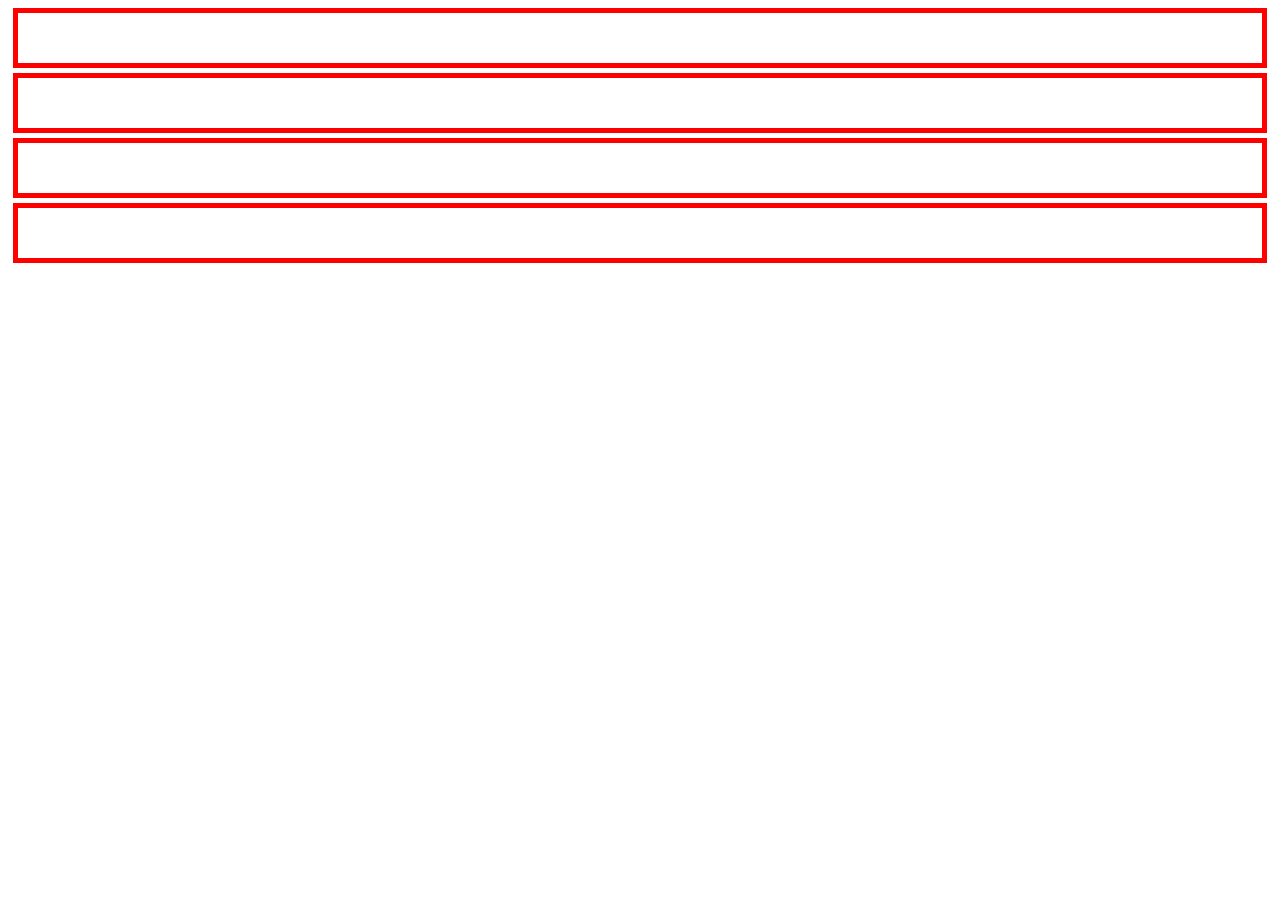
==== 1/index.html @ 25e5ec90 "main" ====
<!DOCTYPE html>
<html lang="en">
<head>
    <meta charset="UTF-8">
    <meta http-equiv="X-UA-Compatible" content="IE=edge">
    <meta name="viewport" content="width=device-width, initial-scale=1.0">
    <title>Document</title>
    <link href="https://cdn.jsdelivr.net/npm/bootstrap@5.0.2/dist/css/bootstrap.min.css" rel="stylesheet" integrity="sha384-EVSTQN3/azprG1Anm3QDgpJLIm9Nao0Yz1ztcQTwFspd3yD65VohhpuuCOmLASjC" crossorigin="anonymous">
    <link rel="stylesheet" href="css/style.css">
</head>
<body>
   
    <div class="container-sm">
        <div class="row">
            <div class="col-xl-3 col-lg-3">
                <div class="box"></div>
            </div>
            <div class="col-xl-3 col-lg-3">
                <div class="box"></div>
            </div>
            <div class="col-xl-3 col-lg-3">
                <div class="box"></div>
            </div> 
            <div class="col-xl-3 col-lg-3">
                <div class="box"></div>
            </div>
        </div>
    </div>



    <!-- bootstart js file link -->
    <script src="https://cdn.jsdelivr.net/npm/bootstrap@5.0.2/dist/js/bootstrap.bundle.min.js" integrity="sha384-MrcW6ZMFYlzcLA8Nl+NtUVF0sA7MsXsP1UyJoMp4YLEuNSfAP+JcXn/tWtIaxVXM" crossorigin="anonymous"></script>
    <!-- bootstarp js file link -->
</body>
</html>
---- 1/css/style.css ----
.box{
    border: 5px solid red;
    height: 50px;
    margin: 5px;
}
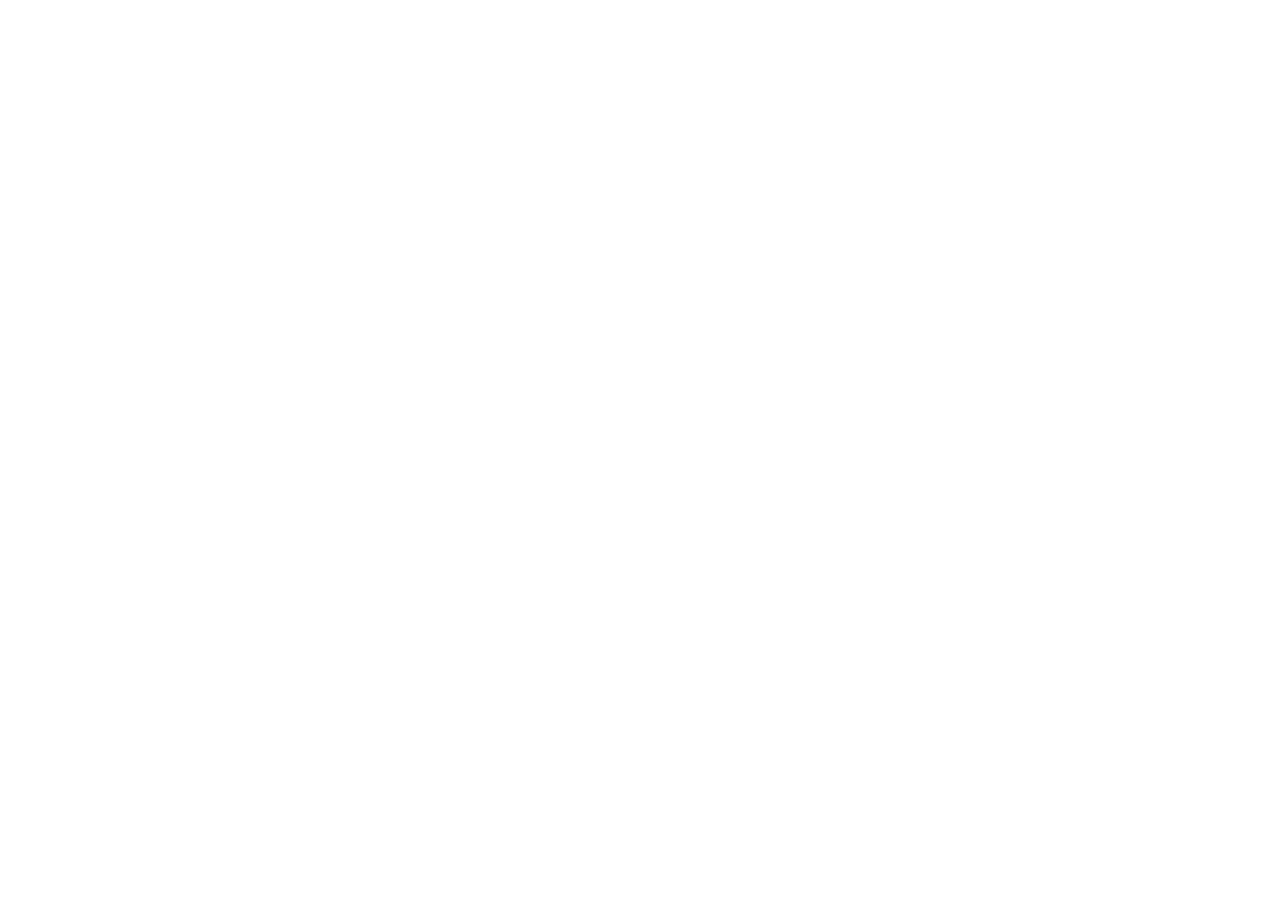
==== commit c34971c7: "main" ====
--- a/1/index.html
+++ b/1/index.html
@@ -1,36 +1,19 @@
 <!DOCTYPE html>
 <html lang="en">
 <head>
-    <meta charset="UTF-8">
-    <meta http-equiv="X-UA-Compatible" content="IE=edge">
-    <meta name="viewport" content="width=device-width, initial-scale=1.0">
-    <title>Document</title>
-    <link href="https://cdn.jsdelivr.net/npm/bootstrap@5.0.2/dist/css/bootstrap.min.css" rel="stylesheet" integrity="sha384-EVSTQN3/azprG1Anm3QDgpJLIm9Nao0Yz1ztcQTwFspd3yD65VohhpuuCOmLASjC" crossorigin="anonymous">
-    <link rel="stylesheet" href="css/style.css">
+  <meta charset="UTF-8">
+  <meta http-equiv="X-UA-Compatible" content="IE=edge">
+  <meta name="viewport" content="width=device-width, initial-scale=1.0">
+  <title>Bootstarp prtice</title>
+  <link rel="stylesheet" href="css/bootstrap.min.css">
+  <link rel="stylesheet" href="css/style.css">
 </head>
 <body>
-   
-    <div class="container-sm">
-        <div class="row">
-            <div class="col-xl-3 col-lg-3">
-                <div class="box"></div>
-            </div>
-            <div class="col-xl-3 col-lg-3">
-                <div class="box"></div>
-            </div>
-            <div class="col-xl-3 col-lg-3">
-                <div class="box"></div>
-            </div> 
-            <div class="col-xl-3 col-lg-3">
-                <div class="box"></div>
-            </div>
-        </div>
-    </div>
+  
 
 
 
-    <!-- bootstart js file link -->
-    <script src="https://cdn.jsdelivr.net/npm/bootstrap@5.0.2/dist/js/bootstrap.bundle.min.js" integrity="sha384-MrcW6ZMFYlzcLA8Nl+NtUVF0sA7MsXsP1UyJoMp4YLEuNSfAP+JcXn/tWtIaxVXM" crossorigin="anonymous"></script>
-    <!-- bootstarp js file link -->
+
+  <script src="js/bootstrap.bundle.min.js"></script>
 </body>
 </html>--- a/1/css/style.css
+++ b/1/css/style.css
@@ -1,5 +1,8 @@
 .box{
-    border: 5px solid red;
-    height: 50px;
-    margin: 5px;
+}
+.box p{
+    color: green;
+    font-size: 20px;
+    font-weight: bold;
+    border: 3px solid red;
 }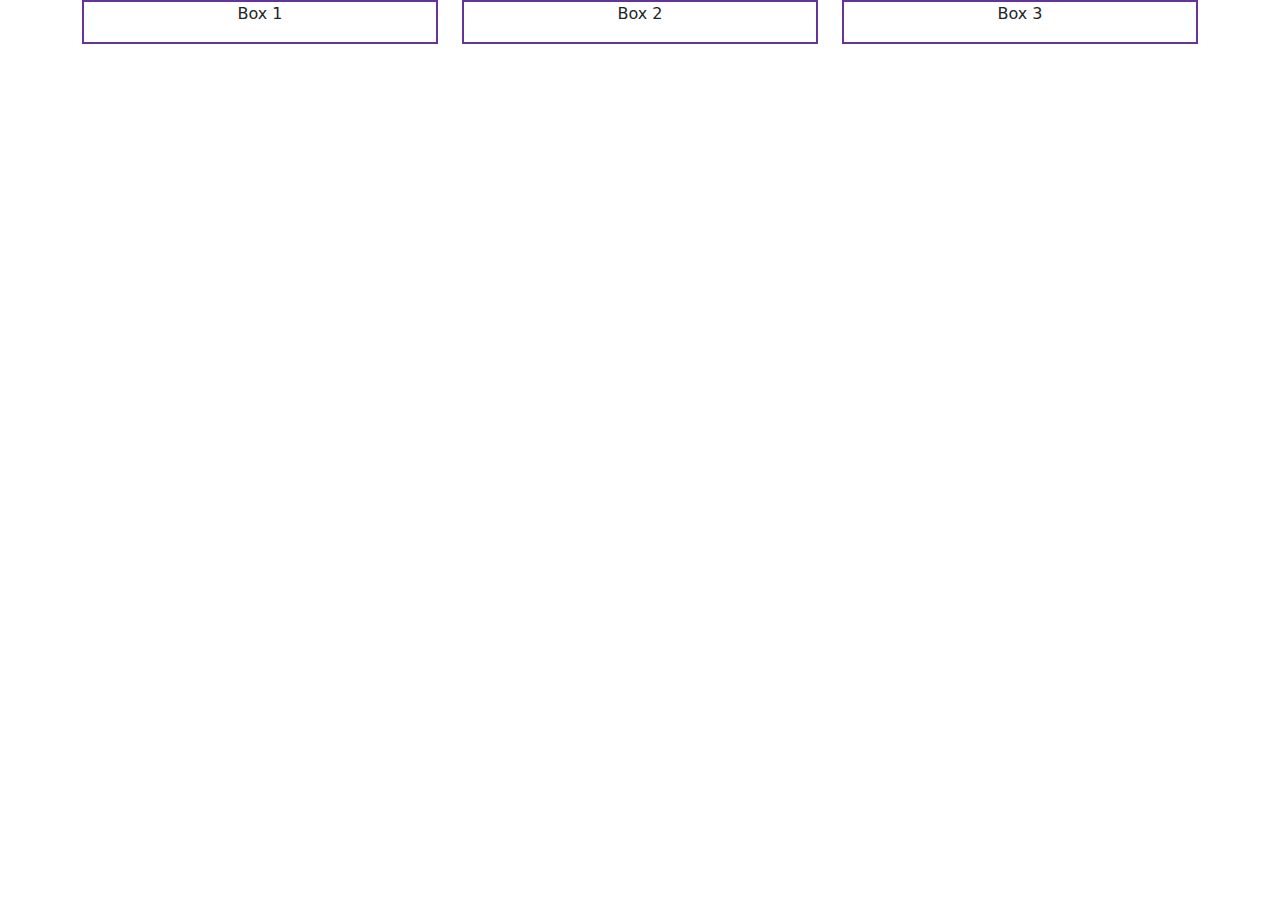
==== commit 6eb2be47: "Breakpint" ====
--- a/1/index.html
+++ b/1/index.html
@@ -10,7 +10,25 @@
 </head>
 <body>
   
-
+  <div class="container">
+    <div class="row">
+      <div class="col-sm-4">
+        <div class="box">
+          <p>Box 1</p>
+        </div>
+      </div>
+      <div class="col-sm-4">
+        <div class="box">
+          <p>Box 2</p>
+        </div>
+      </div>
+      <div class="col-sm-4">
+        <div class="box">
+          <p>Box 3</p>
+        </div>
+      </div>
+    </div>
+  </div>
 
 
 
--- a/1/css/style.css
+++ b/1/css/style.css
@@ -1,8 +1,4 @@
 .box{
-}
-.box p{
-    color: green;
-    font-size: 20px;
-    font-weight: bold;
-    border: 3px solid red;
+    border: 2px solid rebeccapurple;
+    text-align: center;
 }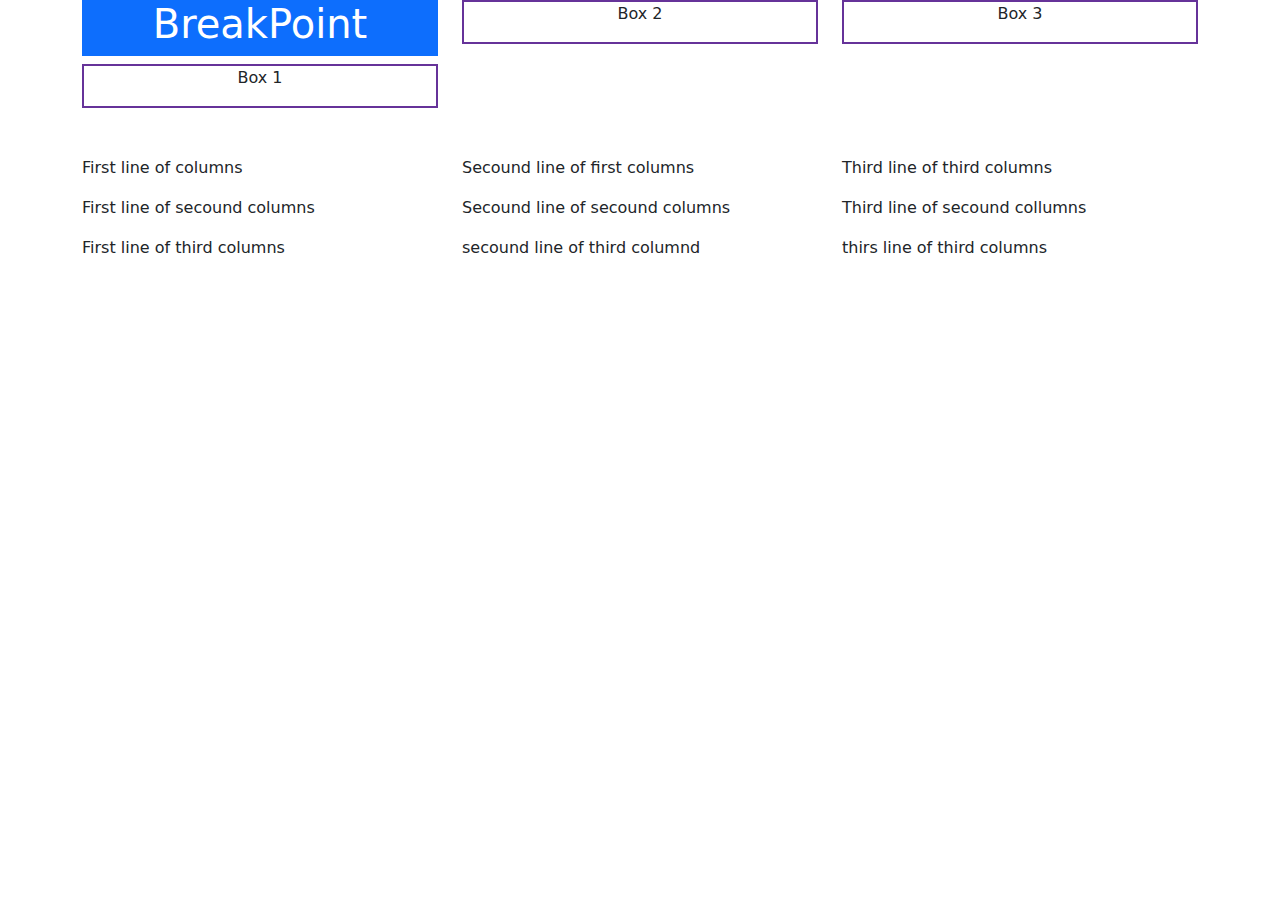
==== commit 56337c41: "columns" ====
--- a/1/index.html
+++ b/1/index.html
@@ -9,20 +9,23 @@
   <link rel="stylesheet" href="css/style.css">
 </head>
 <body>
+
+  <!-- breakpoint -->
   
   <div class="container">
     <div class="row">
-      <div class="col-sm-4">
+      <div class="col-xl-4">
+        <h1 class="bg-primary text-center text-white pb-2">BreakPoint</h1>
         <div class="box">
           <p>Box 1</p>
         </div>
       </div>
-      <div class="col-sm-4">
+      <div class="col-xl-4">
         <div class="box">
           <p>Box 2</p>
         </div>
       </div>
-      <div class="col-sm-4">
+      <div class="col-xl-4">
         <div class="box">
           <p>Box 3</p>
         </div>
@@ -30,6 +33,55 @@
     </div>
   </div>
 
+  <!-- end breakpoint -->
+<br>
+<br>
+  <!-- Columns start -->
+
+  <div class="container">
+    <div class="row align-items-start">
+      <div class="col-4">
+        <p>First line of columns</p>
+      </div>
+      <div class="col-4">
+        <p>Secound line of first columns</p>
+      </div>
+      <div class="col-4">
+        <p>Third line of third columns</p>
+      </div>
+    </div>
+    <div class="row align-items-start">
+      <div class="col-4">
+        <p>First line of secound columns</p>
+      </div>
+      <div class="col-4">
+        <p>Secound line of secound columns</p>
+      </div>
+      <div class="col-4">
+        <p>Third line of secound collumns</p>
+      </div>
+    </div>
+    <div class="row align-items-start">
+      <div class="col-4">
+        <p>First line of third columns</p>
+      </div>
+      <div class="col-4">
+        <p>secound line of third columnd</p>
+      </div>
+      <div class="col-4">
+        <p>thirs line of third columns</p>
+      </div>
+    </div>
+  </div>
+
+<!-- columns finish -->
+
+
+
+
+
+
+
 
 
   <script src="js/bootstrap.bundle.min.js"></script>
--- a/1/css/style.css
+++ b/1/css/style.css
@@ -1,3 +1,7 @@
+*{
+    margin: 0;
+    padding: 0;
+}
 .box{
     border: 2px solid rebeccapurple;
     text-align: center;
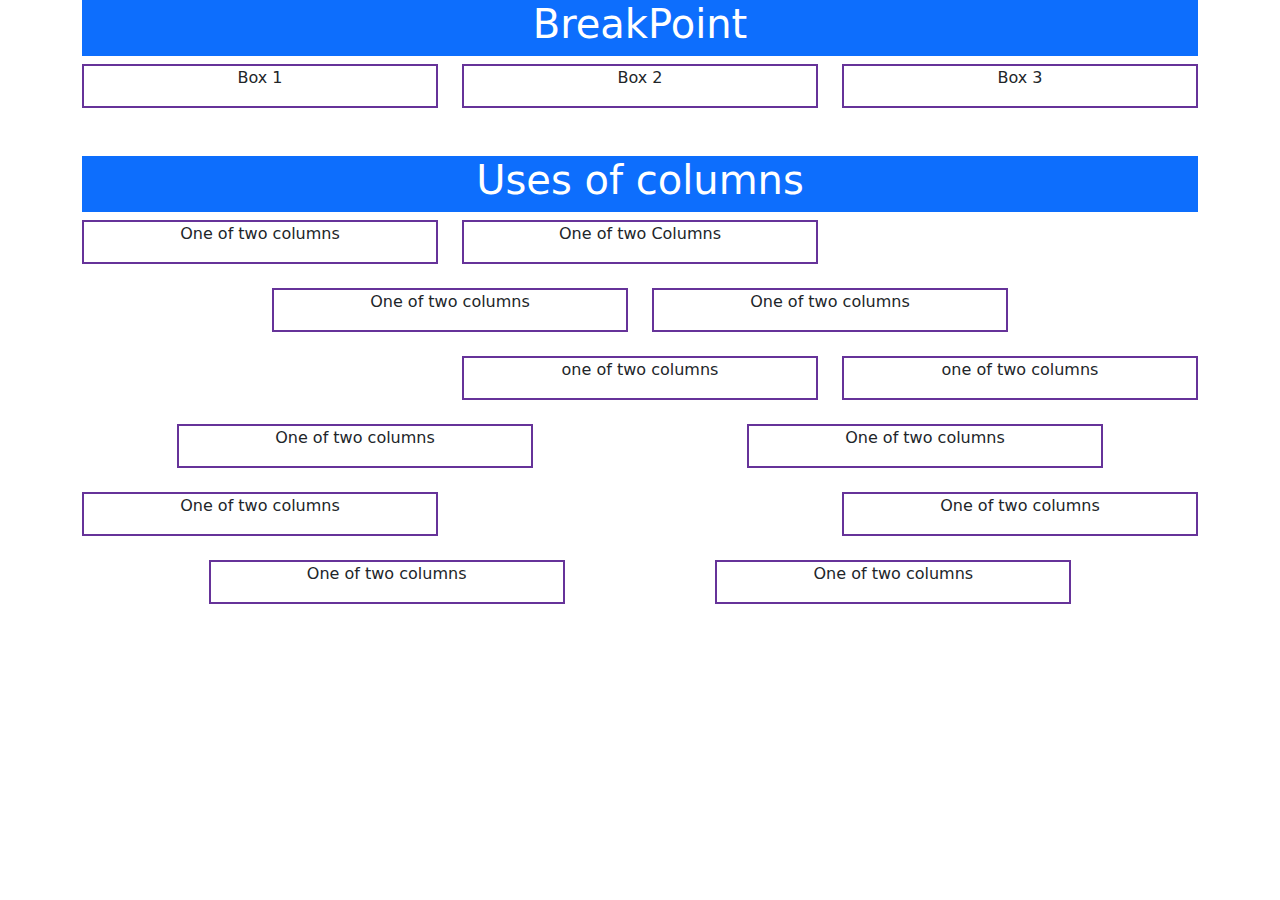
==== commit f6a9bf91: "columnss" ====
--- a/1/index.html
+++ b/1/index.html
@@ -13,9 +13,10 @@
   <!-- breakpoint -->
   
   <div class="container">
+    <h1 class="bg-primary text-center text-white pb-2">BreakPoint</h1>
     <div class="row">
       <div class="col-xl-4">
-        <h1 class="bg-primary text-center text-white pb-2">BreakPoint</h1>
+        
         <div class="box">
           <p>Box 1</p>
         </div>
@@ -37,44 +38,92 @@
 <br>
 <br>
   <!-- Columns start -->
-
+<div class="columns">
   <div class="container">
-    <div class="row align-items-start">
+    <h1 class="bg-primary text-center text-white pb-2">Uses of columns</h1>
+    <div class="row justify-content-start">
       <div class="col-4">
-        <p>First line of columns</p>
+        <div class="box">
+          <p>One of two columns</p>
+        </div>
       </div>
       <div class="col-4">
-        <p>Secound line of first columns</p>
+        <div class="box">
+          <p>One of two Columns</p>
+        </div>
+      </div>
+    </div>
+    <br>
+    <div class="row justify-content-center">
+      <div class="col-4">
+        <div class="box">
+          <p>One of two columns</p>
+        </div>
       </div>
       <div class="col-4">
-        <p>Third line of third columns</p>
+        <div class="box">
+          <p>One of two columns</p>
+        </div>
       </div>
     </div>
-    <div class="row align-items-start">
+    <br>
+    <div class="row justify-content-end">
       <div class="col-4">
-        <p>First line of secound columns</p>
+        <div class="box">
+          <p>one of two columns</p>
+        </div>
       </div>
       <div class="col-4">
-        <p>Secound line of secound columns</p>
+        <div class="box">
+          <p>one of two columns</p>
+        </div>
+      </div>
+    </div>
+    <br>
+    <div class="row justify-content-lg-around">
+      <div class="col-4">
+        <div class="box">
+          <p>One of two columns</p>
+        </div>
       </div>
       <div class="col-4">
-        <p>Third line of secound collumns</p>
+        <div class="box">
+          <p>One of two columns</p>
+        </div>
       </div>
     </div>
-    <div class="row align-items-start">
+    <br>
+    <div class="row justify-content-between">
       <div class="col-4">
-        <p>First line of third columns</p>
+        <div class="box">
+          <p>One of two columns</p>
+        </div>
       </div>
       <div class="col-4">
-        <p>secound line of third columnd</p>
+        <div class="box">
+          <p>One of two columns</p>
+        </div>
+      </div>
+    </div>
+    <br>
+    <div class="row justify-content-evenly">
+      <div class="col-4">
+        <div class="box">
+          <p>One of two columns</p>
+        </div>
       </div>
       <div class="col-4">
-        <p>thirs line of third columns</p>
+        <div class="box">
+          <p>One of two columns</p>
+        </div>
       </div>
     </div>
   </div>
+</div>
+<!-- columns finish -->
+<!-- gutters -->
 
-<!-- columns finish -->
+<!-- gutters finish -->
 
 
 
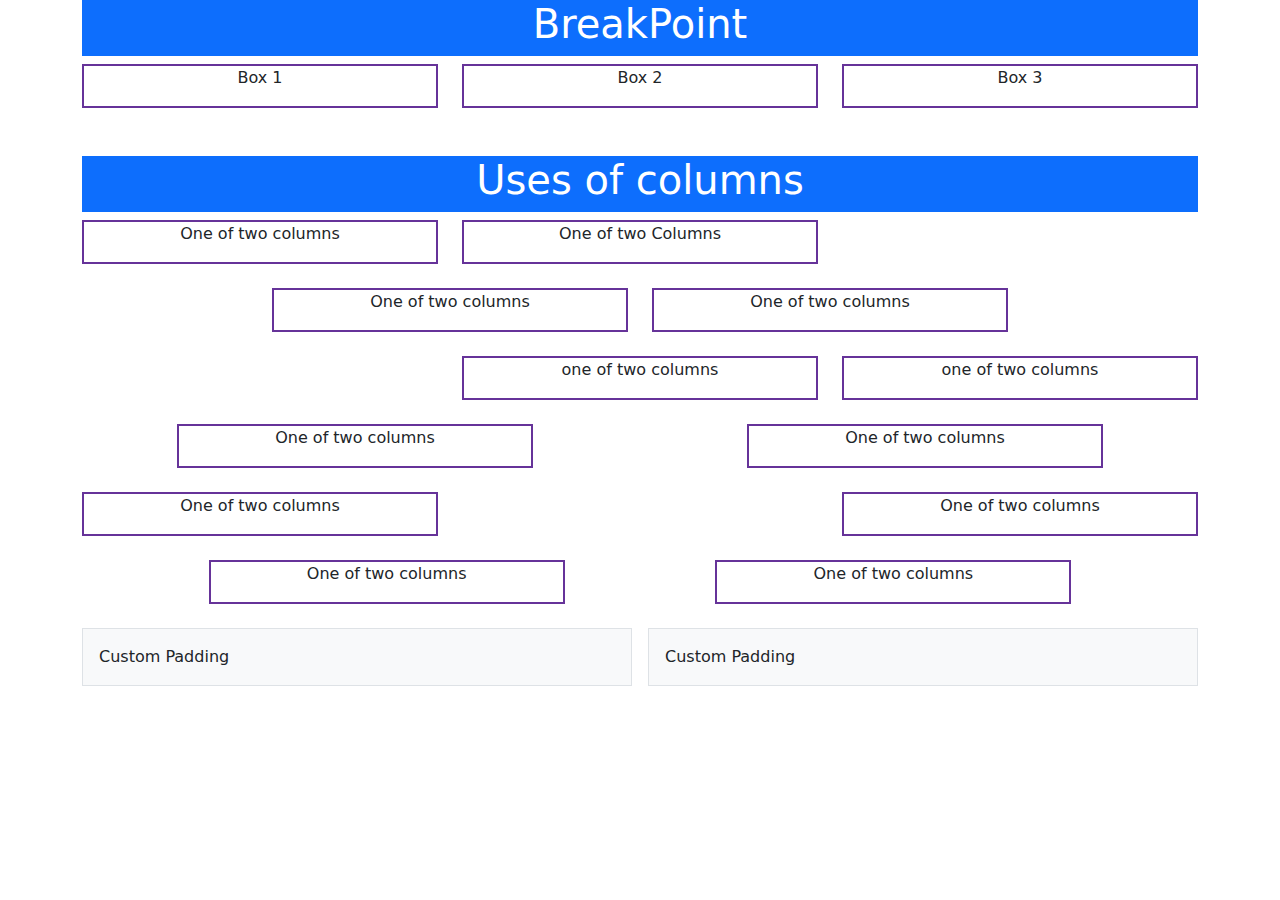
==== commit 63d2f8be: "gutter" ====
--- a/1/index.html
+++ b/1/index.html
@@ -122,10 +122,21 @@
 </div>
 <!-- columns finish -->
 <!-- gutters -->
-
+<br>
 <!-- gutters finish -->
 
-
+<section class="gutter">
+  <div class="container overflow-hidden">
+    <div class="row g-3">
+      <div class="col-6">
+        <div class="p-3 border bg-light">Custom Padding</div>
+      </div>
+      <div class="col-6">
+        <div class="p-3 border bg-light">Custom Padding</div>
+      </div>
+    </div>
+  </div>
+</section>
 
 
 
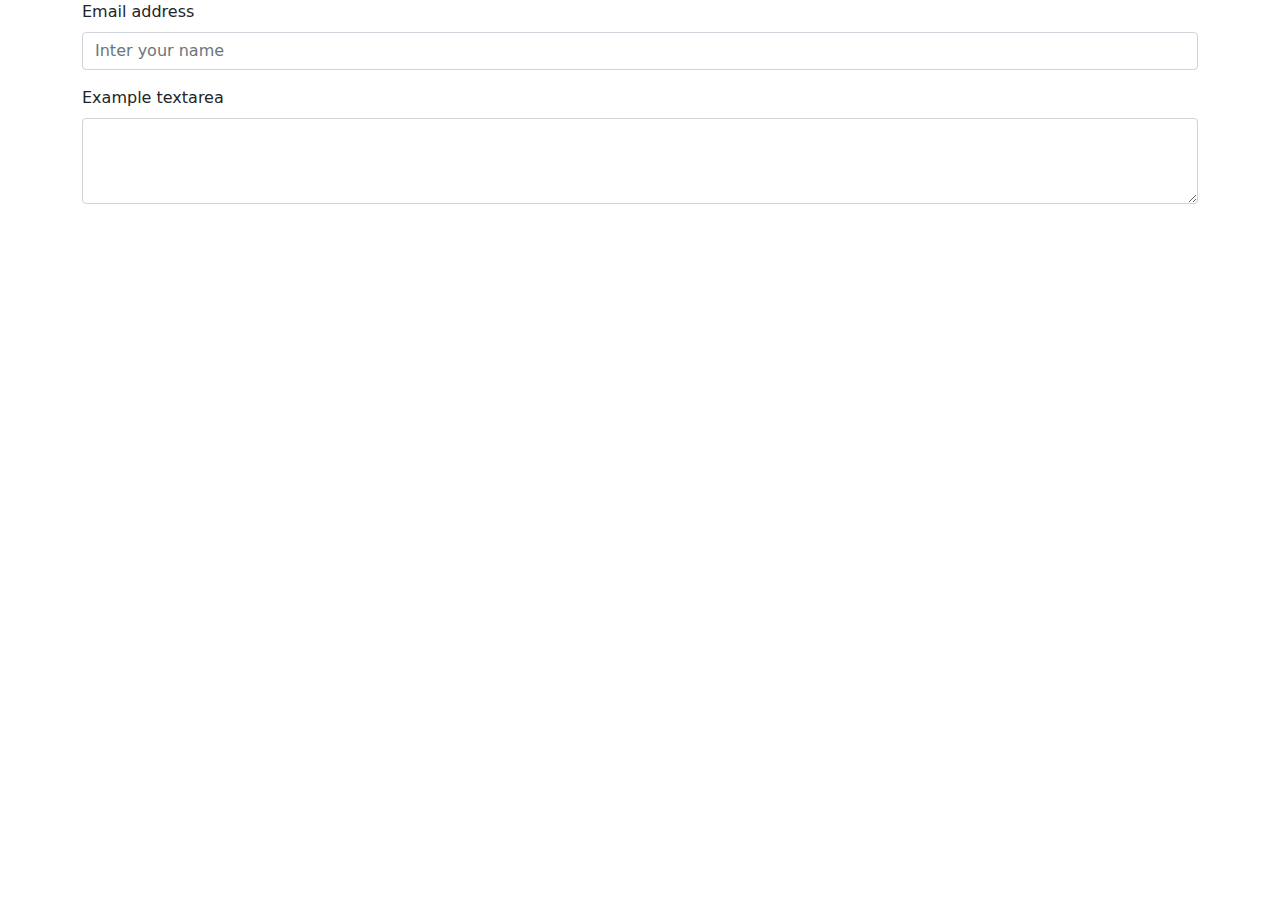
==== commit 24464de2: "doob" ====
--- a/1/index.html
+++ b/1/index.html
@@ -10,139 +10,16 @@
 </head>
 <body>
 
-  <!-- breakpoint -->
-  
-  <div class="container">
-    <h1 class="bg-primary text-center text-white pb-2">BreakPoint</h1>
-    <div class="row">
-      <div class="col-xl-4">
-        
-        <div class="box">
-          <p>Box 1</p>
-        </div>
-      </div>
-      <div class="col-xl-4">
-        <div class="box">
-          <p>Box 2</p>
-        </div>
-      </div>
-      <div class="col-xl-4">
-        <div class="box">
-          <p>Box 3</p>
-        </div>
-      </div>
-    </div>
+<div class="container">
+  <div class="mb-3">
+    <label for="Example" class="form-label">Email address</label>
+    <input type="email" class="form-control" id="Example" placeholder="Inter your name">
   </div>
-
-  <!-- end breakpoint -->
-<br>
-<br>
-  <!-- Columns start -->
-<div class="columns">
-  <div class="container">
-    <h1 class="bg-primary text-center text-white pb-2">Uses of columns</h1>
-    <div class="row justify-content-start">
-      <div class="col-4">
-        <div class="box">
-          <p>One of two columns</p>
-        </div>
-      </div>
-      <div class="col-4">
-        <div class="box">
-          <p>One of two Columns</p>
-        </div>
-      </div>
-    </div>
-    <br>
-    <div class="row justify-content-center">
-      <div class="col-4">
-        <div class="box">
-          <p>One of two columns</p>
-        </div>
-      </div>
-      <div class="col-4">
-        <div class="box">
-          <p>One of two columns</p>
-        </div>
-      </div>
-    </div>
-    <br>
-    <div class="row justify-content-end">
-      <div class="col-4">
-        <div class="box">
-          <p>one of two columns</p>
-        </div>
-      </div>
-      <div class="col-4">
-        <div class="box">
-          <p>one of two columns</p>
-        </div>
-      </div>
-    </div>
-    <br>
-    <div class="row justify-content-lg-around">
-      <div class="col-4">
-        <div class="box">
-          <p>One of two columns</p>
-        </div>
-      </div>
-      <div class="col-4">
-        <div class="box">
-          <p>One of two columns</p>
-        </div>
-      </div>
-    </div>
-    <br>
-    <div class="row justify-content-between">
-      <div class="col-4">
-        <div class="box">
-          <p>One of two columns</p>
-        </div>
-      </div>
-      <div class="col-4">
-        <div class="box">
-          <p>One of two columns</p>
-        </div>
-      </div>
-    </div>
-    <br>
-    <div class="row justify-content-evenly">
-      <div class="col-4">
-        <div class="box">
-          <p>One of two columns</p>
-        </div>
-      </div>
-      <div class="col-4">
-        <div class="box">
-          <p>One of two columns</p>
-        </div>
-      </div>
-    </div>
+  <div class="mb-3">
+    <label for="exampleFormControlTextarea1" class="form-label">Example textarea</label>
+    <textarea class="form-control" id="exampleFormControlTextarea1" rows="3"></textarea>
   </div>
 </div>
-<!-- columns finish -->
-<!-- gutters -->
-<br>
-<!-- gutters finish -->
-
-<section class="gutter">
-  <div class="container overflow-hidden">
-    <div class="row g-3">
-      <div class="col-6">
-        <div class="p-3 border bg-light">Custom Padding</div>
-      </div>
-      <div class="col-6">
-        <div class="p-3 border bg-light">Custom Padding</div>
-      </div>
-    </div>
-  </div>
-</section>
-
-
-
-
-
-
 
   <script src="js/bootstrap.bundle.min.js"></script>
 </body>
--- a/1/css/style.css
+++ b/1/css/style.css
@@ -5,4 +5,7 @@
 .box{
     border: 2px solid rebeccapurple;
     text-align: center;
+}
+img{
+    width: 300px;
 }